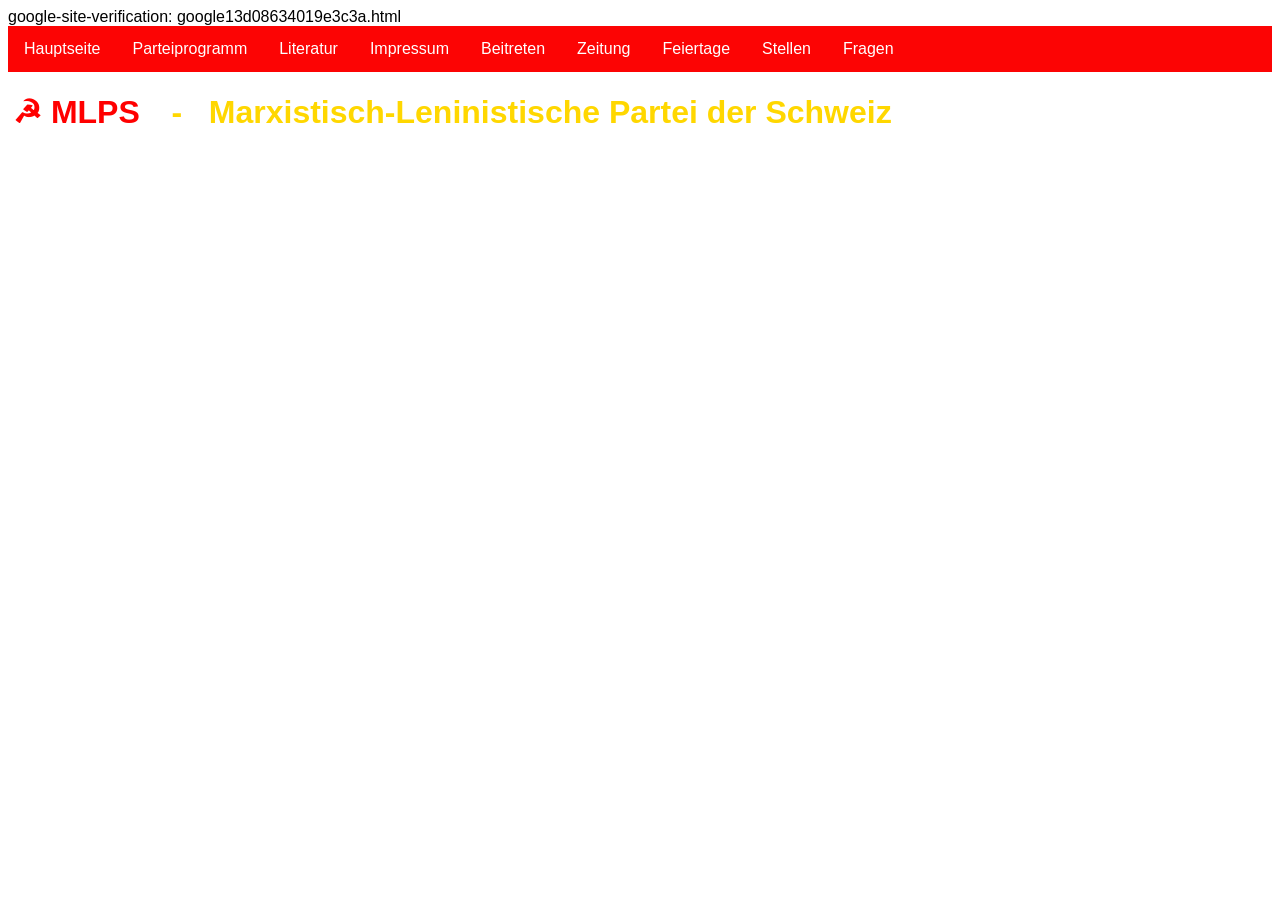
==== index.html @ 8c6253ea "Update index.html" ====
<!DOCTYPE html>
<html lang="en">
<head>
    <meta charset="UTF-8">
    <meta name="viewport" content="width=device-width, initial-scale=1.0">
    <link rel="icon" type="text/x-icon" href="Hammer_and_Sickle.jpg">
    <link rel="stylesheet" href="index-style.css">
    <title>MLPS-Hauptseite</title>
</head>
    google-site-verification: google13d08634019e3c3a.html
<body>
    <ul>
        <li><a href="index.html">Hauptseite</a></li>
        <li><a href="parteiprogramm.html">Parteiprogramm</a></li>
        <li><a href="literatur.html">Literatur</a></li>
        <li><a href="impressum.html">Impressum</a></li>
        <li><a href="beitritt.html">Beitreten</a></li>
        <li><a href="rotes_banner">Zeitung</a></li>
        <li><a href="feiertage.html">Feiertage</a></li>
        <li><a href="stellen.html">Stellen</a></li>
        <li class="dropdown"><a href="#" class="dropbtn">Fragen</a>
            <div class="dropdown-content">
                <a href="parteifrage.html">Zur Parteifrage</a>
                <a href="soziale_frage.html">Zur sozialen Frage</a>
                <a href="staatsfrage">Zur Staatsfrage</a>
            </div>
        </li>
    </ul>

    <h1><strong>☭ MLPS</strong> &nbsp; - &nbsp; Marxistisch-Leninistische Partei der Schweiz</h1>
</body>
</html>
---- index-style.css ----
body {
    color: black;
    background-color: white;
    font-family: sans-serif;
    background-image: url('https://upload.wikimedia.org/wikipedia/commons/0/07/Marx_Lenin_oval.svg');
    background-size: 40%;
    background-attachment: fixed;
    background-position: center;
    background-repeat: no-repeat;
}

h1 {
    color: gold;
}

strong {
    color: red;
    padding: 5px;
}

ul {
    list-style-type: none;
    margin: 0;
    padding: 0;
    overflow: hidden;
    background: #fc0404;
}

li {
    float: left;
}

li a, .dropbtn {
    display: inline-block;
    color: white;
    text-align: center;
    padding: 14px 16px;
    text-decoration: none;
}

li a:hover, .dropdown:hover .dropbtn {
    background: #5a8bf4;
}

li.dropdown {
    display: inline-block;
}

.dropdown-content {
    display: none;
    position: absolute;
    background: #f3f3f3;
    min-width: 160px;
    box-shadow: 0px 8px 16px 0px rgb(179, 0, 255);
}

.dropdown-content a {
    color: black;
    padding: 12px 18px;
    text-decoration: none;
    display: block;
    text-align: left;
}

.dropdown-content a:hover {
    background: #346;
}

.dropdown:hover .dropdown-content {
    display: block;
}
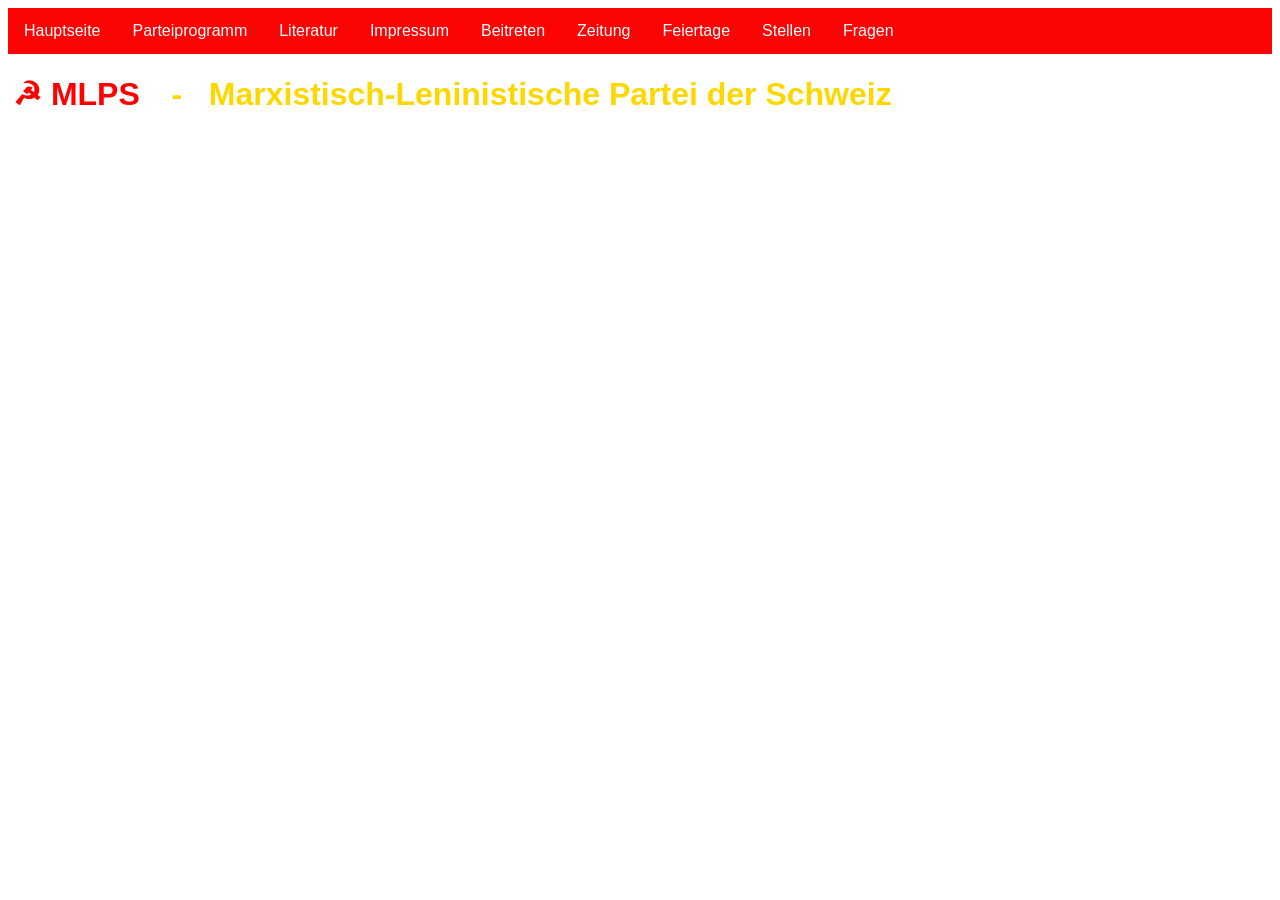
==== commit ad0df09b: "Update index.html" ====
--- a/index.html
+++ b/index.html
@@ -7,7 +7,6 @@
     <link rel="stylesheet" href="index-style.css">
     <title>MLPS-Hauptseite</title>
 </head>
-    google-site-verification: google13d08634019e3c3a.html
 <body>
     <ul>
         <li><a href="index.html">Hauptseite</a></li>
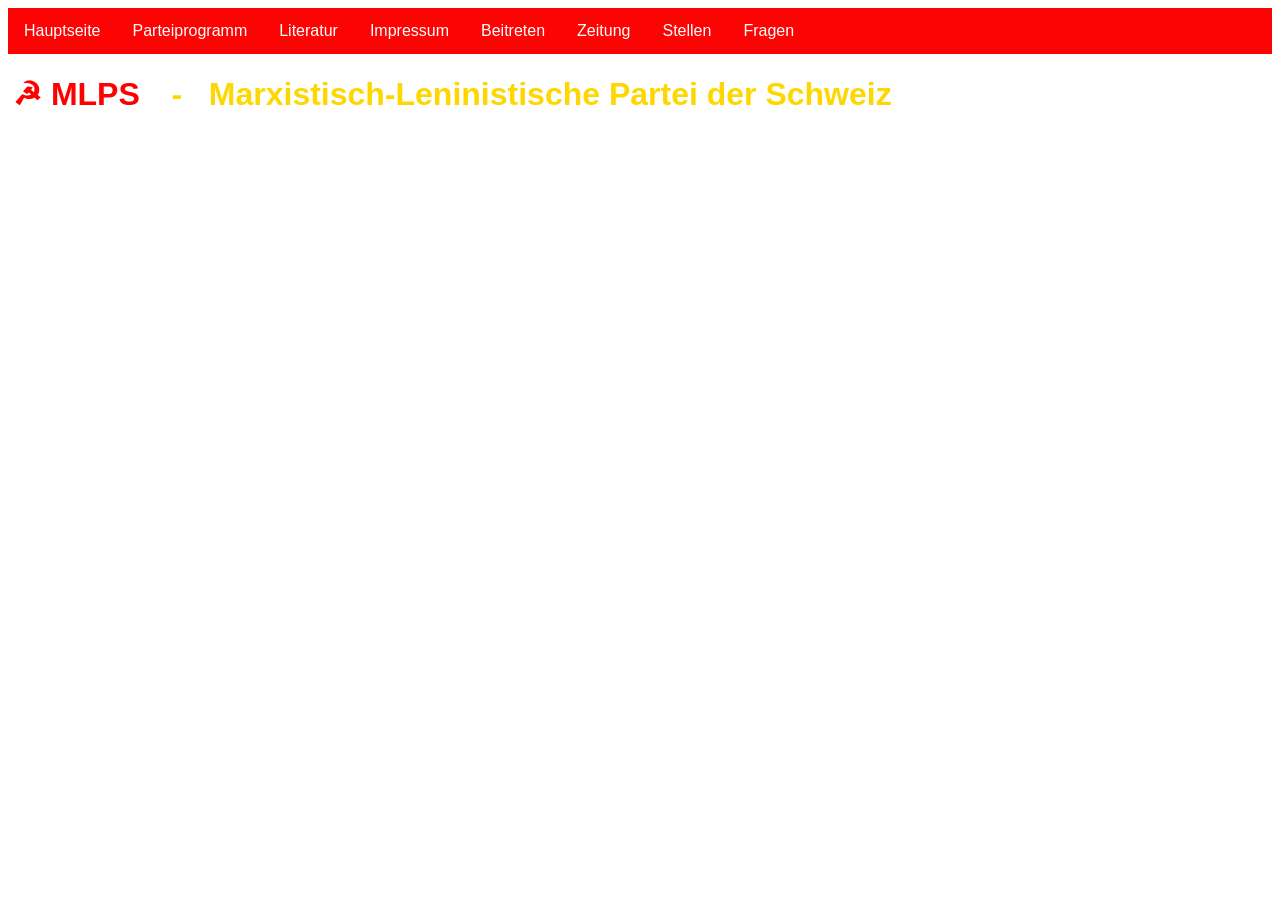
==== commit 81a6614c: "Update index.html" ====
--- a/index.html
+++ b/index.html
@@ -15,7 +15,6 @@
         <li><a href="impressum.html">Impressum</a></li>
         <li><a href="beitritt.html">Beitreten</a></li>
         <li><a href="rotes_banner">Zeitung</a></li>
-        <li><a href="feiertage.html">Feiertage</a></li>
         <li><a href="stellen.html">Stellen</a></li>
         <li class="dropdown"><a href="#" class="dropbtn">Fragen</a>
             <div class="dropdown-content">
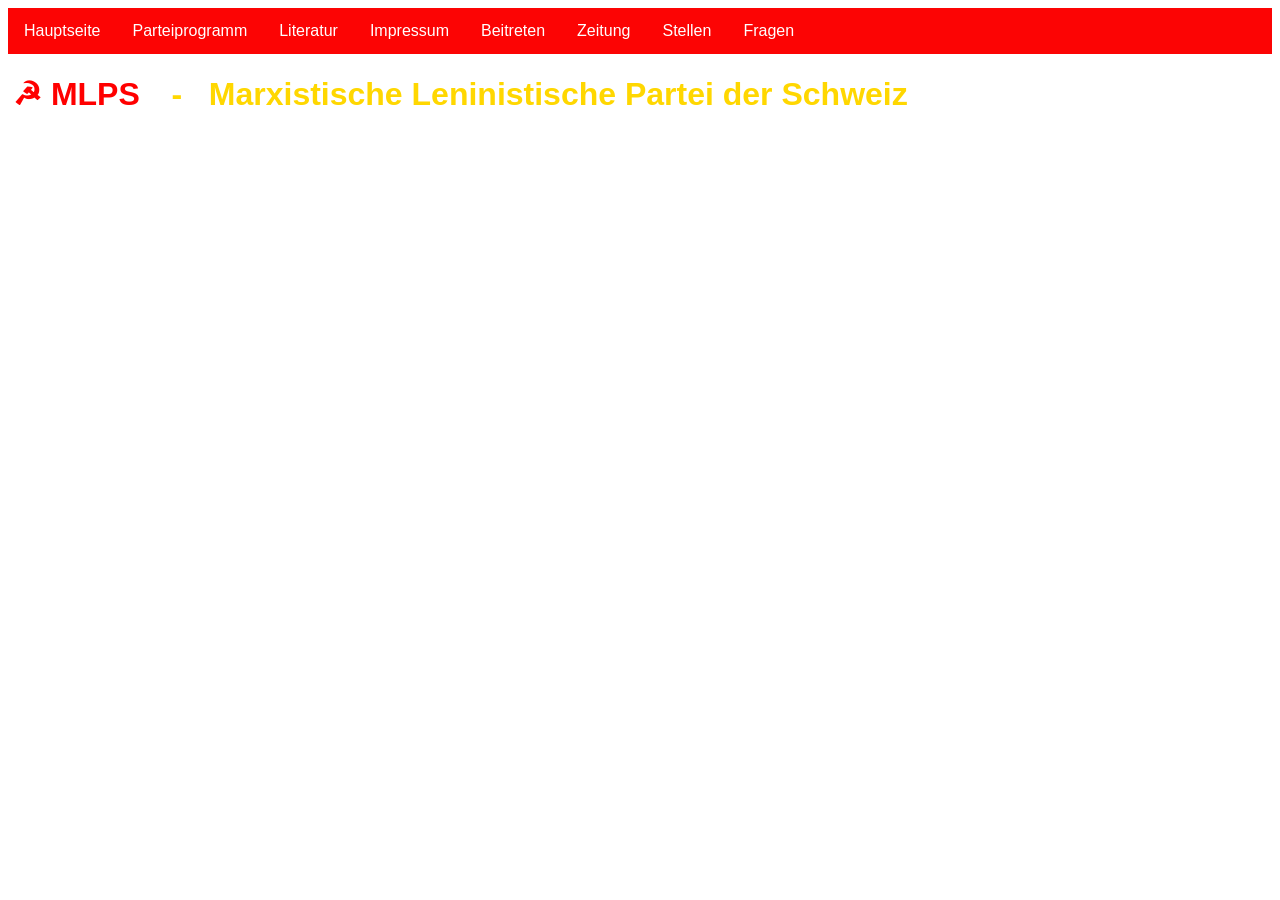
==== commit cfe0b673: "Aktualisieren von index.html" ====
--- a/index.html
+++ b/index.html
@@ -25,6 +25,6 @@
         </li>
     </ul>
 
-    <h1><strong>☭ MLPS</strong> &nbsp; - &nbsp; Marxistisch-Leninistische Partei der Schweiz</h1>
+    <h1><strong>☭ MLPS</strong> &nbsp; - &nbsp; Marxistische Leninistische Partei der Schweiz</h1>
 </body>
 </html>
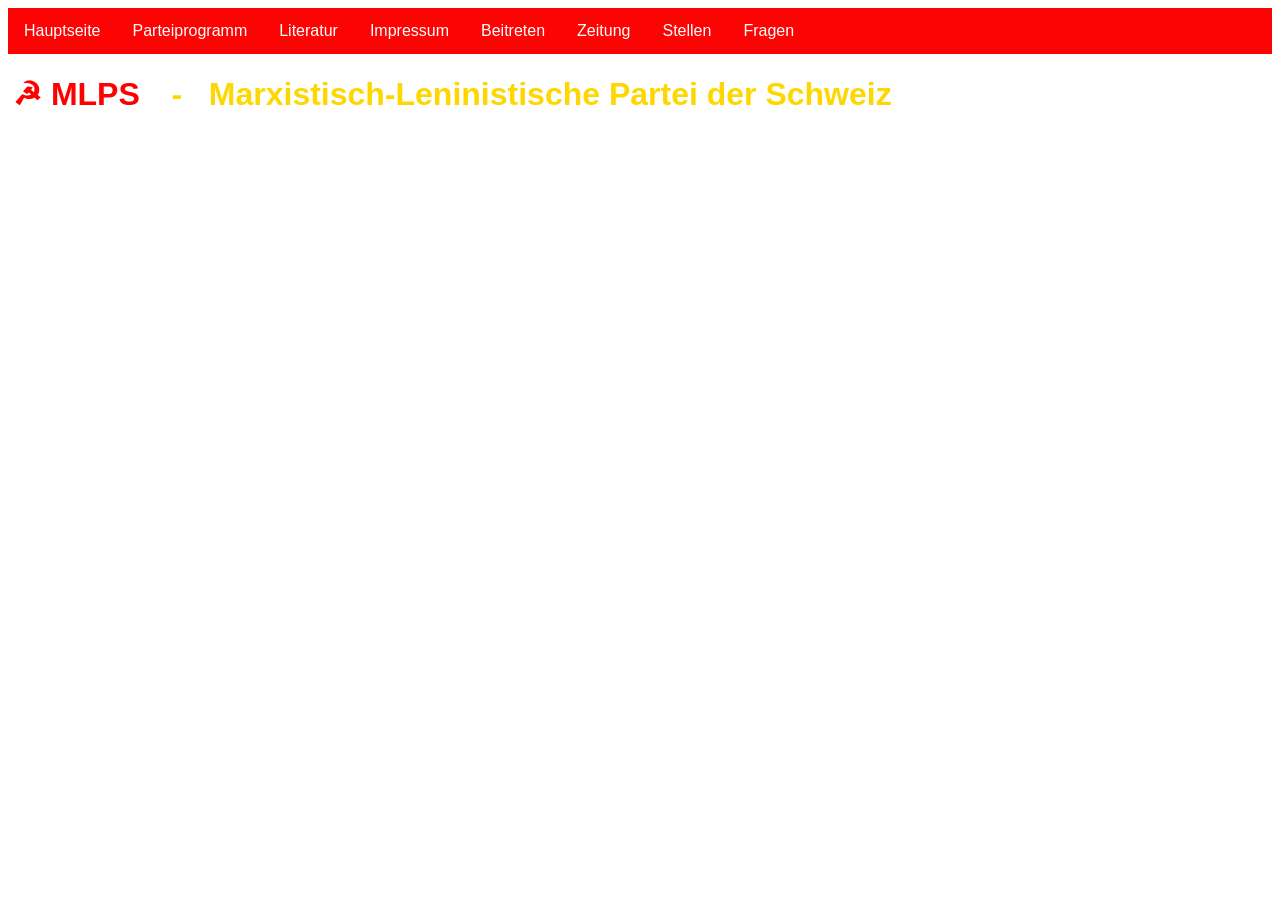
==== commit 29256d5e: "Aktualisieren von index.html" ====
--- a/index.html
+++ b/index.html
@@ -25,6 +25,6 @@
         </li>
     </ul>
 
-    <h1><strong>☭ MLPS</strong> &nbsp; - &nbsp; Marxistische Leninistische Partei der Schweiz</h1>
+    <h1><strong>☭ MLPS</strong> &nbsp; - &nbsp; Marxistisch-Leninistische Partei der Schweiz</h1>
 </body>
 </html>
